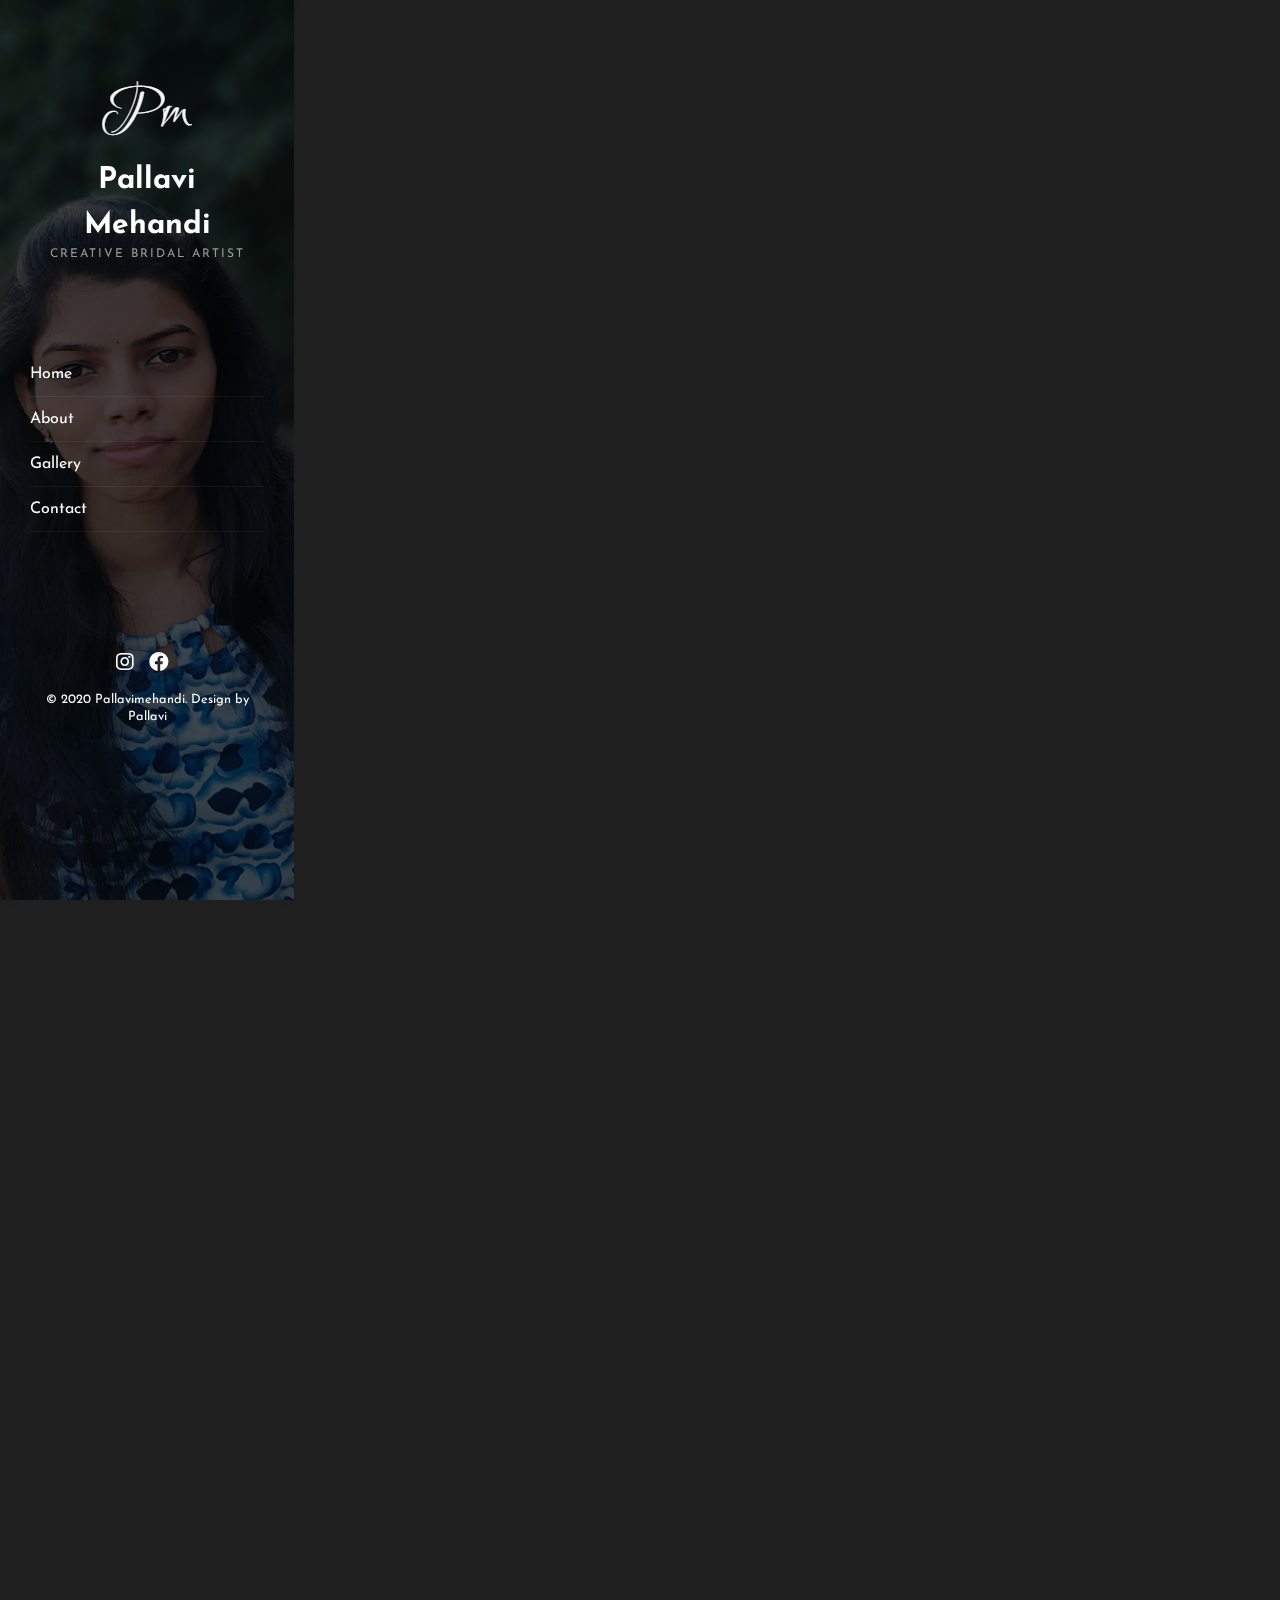
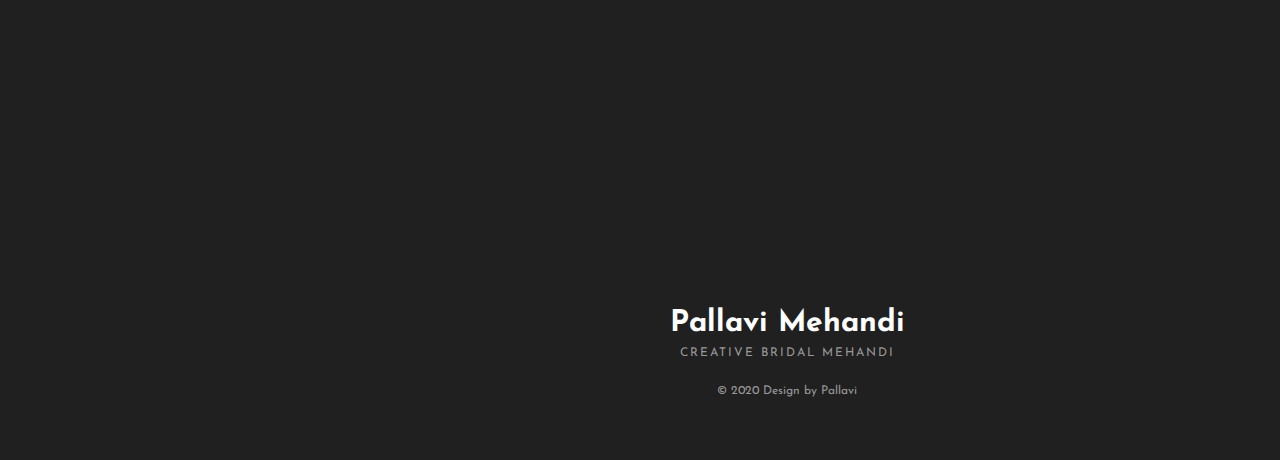
==== index.html @ b9a986ae "Adding Files Via GitHub Desktop" ====
<!DOCTYPE HTML>
<html lang="en">

<!-- Mirrored from  www.pallavimehandiart.com/ by HTTrack Website Copier/3.x [XR&CO'2014], Sat, 28 Nov 2020 23:56:08 GMT -->
<head>
    <meta charset="utf-8">
    <meta http-equiv="X-UA-Compatible" content="IE=edge">
    <title>Best Mehandi Artist in Pune | Wedding and Engagement Bridal Mehndi Designs by PallaviMehandi</title>
    <meta name="keywords" content="Wedding & Engagement Mehndi Designs Pune NCR,Bridal Mehndi Artists in Pune & Mehndi designs,Best Mehndi Designs, photo, Video, Image, Design">
    <meta name="description" content="✔Best Mehandi Artist in Pune.Bridal, Wedding & Engagement Mehndi artist designsin Pune.Video,Phone number, Portfolio, Latest Reviews, ✔+91-7040187221 Call Now.">
    <meta name="viewport" content="width=device-width, initial-scale=1">
    <link rel="icon" type="image/png" href="images/favicon.png" />
    <link rel="stylesheet" href="css/animate.css">
    <link rel="stylesheet" href="css/font-awesome.min.css">
    <link rel="stylesheet" href="css/bootstrap.css">
    <link rel="stylesheet" href="css/fancybox.min.css">
    <link rel="stylesheet" href="css/style.css">


    </head>

    <body>
    <div class="annie-page"> <a href="#" class="js-annie-nav-toggle annie-nav-toggle"><i></i></a>
      <!-- Sidebar -->
      <aside class="annie-aside">
        <!-- Sidebar Logo -->
        <div class="annie-logo"> <a href="index-2.html"><img src="images/logo.png" alt="Best Mehandi Artist in Pune"></a>
          <h1><a href="index-2.html">Pallavi Mehandi<span>Creative Bridal Artist</span></a></h1>
        </div>
        <!-- Sidebar Menu -->
        <nav class="annie-main-menu">
          <ul>
            <li class="active"><a href='index-2.html' class="navbar-button">Home</a></li>
            <li><a href='about.html'>About</a></li>

            <li><a href='gallery.html'>Gallery</a></li>
             
            <li><a href='contact.html'>Contact</a></li>
          </ul>
        </nav>
        <!-- Sidebar Footer -->
        <div class="annie-footer">
          <ul>
            <li><a href="https://www.instagram.com/Pallavimehandi/" target="_blank"><i class="fab fa-instagram"></i></a></li>
            <li><a href="https://www.facebook.com/Pallavimehandiartist" target="_blank"><i class="fab fa-facebook"></i></a></li>
          </ul>
          <p><small>&copy; 2020 Pallavimehandi. Design by Pallavi</small></p>
        </div>
      </aside>
      <!-- Main Content -->
      <div class="annie-main">
        <!-- About -->
        <div class="annie-homepage-about">
          <div class="container-fluid">
            <div class="row">
              <div class="col-md-8 offset-md-2 text-center profile-index animate-box" data-animate-effect="fadeInUp">
                <p class="annie-about-me">From Traditional Mehendi to Trendy Mehndi, Indian brides need to look their best on their Wedding. With her wedding dress Brides desire her bridal mehndi designs & her Bridal Mehendi also to be the Best of Best.</p>
                <img src="images/sign.png" class="annie-about-signature" alt="Best Wedding Mehandi Artist in Pune"> </div>
            </div>
          </div>
        </div>
        <!-- Gallery -->
        <div class="annie-homepage-gallery">
          <div class="container-fluid">
            <div class="row align-items-stretch annie-photos" id="annie-section-photos">
              <div class="col-12">
                <div class="row align-items-stretch">
                  <div class="col-md-6 animate-box" data-animate-effect="fadeInUp"> <a href="images/gallery/01.jpg" class="d-block annie-photo-item" data-caption="Pallavi Mehandi" data-fancybox="gallery"> <img src="images/gallery/01.jpg" alt="Best Wedding Mehandi Artist in Pune" class="img-fluid">
                    <div class="photo-text-more"> <span class="fa fa-search"></span> </div>
                    </a> </div>
                  <div class="col-md-6 animate-box" data-animate-effect="fadeInUp"> <a href="images/gallery/21.jpg" class="d-block annie-photo-item" data-caption="Mehandi Art" data-fancybox="gallery"> <img src="images/gallery/21.jpg" alt="Best Mehandi Artist in Pune" class="img-fluid">
                    <div class="photo-text-more"> <span class="fa fa-search"></span> </div>
                    </a> </div>
                  <div class="col-md-6 animate-box" data-animate-effect="fadeInUp"> <a href="images/gallery/03.jpg" class="d-block annie-photo-item" data-caption="Pallavi Mehandi" data-fancybox="gallery"> <img src="images/gallery/03.jpg" alt="Best Mehandi Artist in Pune" class="img-fluid">
                    <div class="photo-text-more"> <span class="fa fa-search"></span> </div>
                    </a> </div>
                  <div class="col-md-6 animate-box" data-animate-effect="fadeInUp"> <a href="images/gallery/04.jpg" class="d-block annie-photo-item" data-caption="Pallavi Mehandi" data-fancybox="gallery"> <img src="images/gallery/04.jpg" alt="Best Mehdni Design in Pune" class="img-fluid">
                    <div class="photo-text-more"> <span class="fa fa-search"></span> </div>
                    </a> </div>
                  <div class="col-md-6 animate-box" data-animate-effect="fadeInUp"> <a href="images/gallery/05.jpg" class="d-block annie-photo-item" data-caption="Mehandi Design" data-fancybox="gallery"> <img src="images/gallery/05.jpg" alt="best mehandi designer in Pune" class="img-fluid">
                    <div class="photo-text-more"> <span class="fa fa-search"></span> </div>
                    </a> </div>
                  <div class="col-md-6 animate-box" data-animate-effect="fadeInUp"> <a href="images/gallery/06.jpg" class="d-block annie-photo-item" data-caption="Mehandi Art" data-fancybox="gallery"> <img src="images/gallery/06.jpg" alt="Best Mehandi Artist in Pune" class="img-fluid">
                    <div class="photo-text-more"> <span class="fa fa-search"></span> </div>
                    </a> </div>
                  <div class="col-md-6 animate-box" data-animate-effect="fadeInUp"> <a href="images/gallery/07.jpg" class="d-block annie-photo-item" data-caption="Pallavi Mehandi" data-fancybox="gallery"> <img src="images/gallery/07.jpg" alt="Mehdni Art in Pune" class="img-fluid">
                    <div class="photo-text-more"> <span class="fa fa-search"></span> </div>
                    </a> </div>
                  <div class="col-md-6 animate-box" data-animate-effect="fadeInUp"> <a href="images/gallery/08.jpg" class="d-block annie-photo-item" data-caption="Pallavi Mehandi" data-fancybox="gallery"> <img src="images/gallery/08.jpg" alt="Kundam Mehandi Designer Pune" class="img-fluid">
                    <div class="photo-text-more"> <span class="fa fa-search"></span> </div>
                    </a> </div>
                </div>
                <div class="row align-items-stretch mt-60">
                  <div class="col-md-12">
                    <!-- show more -->
                    <div class="annie-show-more-container">
                      <div class="row align-items-stretch">
                        <div class="col-md-6 animate-box" data-animate-effect="fadeInUp"> <a href="images/gallery/09.jpg" class="d-block annie-photo-item" data-caption="Art Portrait" data-fancybox="gallery"> <img src="images/gallery/09.jpg" alt="Best Mehdni Design in Pune" class="img-fluid">
                          <div class="photo-text-more"> <span class="fa fa-search"></span> </div>
                          </a> </div>
                        <div class="col-md-6 animate-box" data-animate-effect="fadeInUp"> <a href="images/gallery/10.jpg" class="d-block annie-photo-item" data-caption="Portrait Photo" data-fancybox="gallery"> <img src="images/gallery/10.jpg" alt="Top Mehdni Artist in Pune NCR" class="img-fluid">
                          <div class="photo-text-more"> <span class="fa fa-search"></span> </div>
                          </a> </div>
                        <div class="col-md-6 animate-box" data-animate-effect="fadeInUp"> <a href="images/gallery/11.jpg" class="d-block annie-photo-item" data-caption="Landspace Photo" data-fancybox="gallery"> <img src="images/gallery/11.jpg" alt="Mehdni Design South Pune" class="img-fluid">
                          <div class="photo-text-more"> <span class="fa fa-search"></span> </div>
                          </a> </div>
                        <div class="col-md-6 animate-box" data-animate-effect="fadeInUp"> <a href="images/gallery/12.jpg" class="d-block annie-photo-item" data-caption="Art Photo" data-fancybox="gallery"> <img src="images/gallery/12.jpg" alt="Mehdni artist in South Pune" class="img-fluid">
                          <div class="photo-text-more"> <span class="fa fa-search"></span> </div>
                          </a> </div>
                        <div class="col-md-6 animate-box" data-animate-effect="fadeInUp"> <a href="images/gallery/13.jpg" class="d-block annie-photo-item" data-caption="Art Photo" data-fancybox="gallery"> <img src="images/gallery/13.jpg" alt="Best Mehdni artist in Dwarka, Janakpuri Pune" class="img-fluid">
                          <div class="photo-text-more"> <span class="fa fa-search"></span> </div>
                          </a> </div>
                        <div class="col-md-6 animate-box" data-animate-effect="fadeInUp"> <a href="images/gallery/14.jpg" class="d-block annie-photo-item" data-caption="Art Photo" data-fancybox="gallery"> <img src="images/gallery/14.jpg" alt="Bridal & Wedding Mehndi in Pune" class="img-fluid">
                          <div class="photo-text-more"> <span class="fa fa-search"></span> </div>
                          </a> </div>




                          <div class="col-md-6 animate-box" data-animate-effect="fadeInUp"> <a href="images/gallery/15.jpg" class="d-block annie-photo-item" data-caption="Art Photo" data-fancybox="gallery"> <img src="images/gallery/15.jpg" alt="Best Bridal & Wedding Mehndi in Pune" class="img-fluid">
                          <div class="photo-text-more"> <span class="fa fa-search"></span> </div>
                          </a> </div>
                          <div class="col-md-6 animate-box" data-animate-effect="fadeInUp"> <a href="images/gallery/16.jpg" class="d-block annie-photo-item" data-caption="Art Photo" data-fancybox="gallery"> <img src="images/gallery/16.jpg" alt="Best Mehendi Artists In Pune NCR" class="img-fluid">
                          <div class="photo-text-more"> <span class="fa fa-search"></span> </div>
                          </a> </div>
                          <div class="col-md-6 animate-box" data-animate-effect="fadeInUp"> <a href="images/gallery/17.jpg" class="d-block annie-photo-item" data-caption="Art Photo" data-fancybox="gallery"> <img src="images/gallery/17.jpg" alt="Mehndi Artists in Pune Photo, Gallary" class="img-fluid">
                          <div class="photo-text-more"> <span class="fa fa-search"></span> </div>
                          </a> </div>
                          <div class="col-md-6 animate-box" data-animate-effect="fadeInUp"> <a href="images/gallery/18.jpg" class="d-block annie-photo-item" data-caption="Art Photo" data-fancybox="gallery"> <img src="images/gallery/18.jpg" alt="Best Mehendi Designers in Pune NCR" class="img-fluid">
                          <div class="photo-text-more"> <span class="fa fa-search"></span> </div>
                          </a> </div>
 <div class="col-md-6 animate-box" data-animate-effect="fadeInUp"> <a href="images/gallery/19.jpg" class="d-block annie-photo-item" data-caption="Art Photo" data-fancybox="gallery"> <img src="images/gallery/19.jpg" alt="Mehandi Artist in Pune" class="img-fluid">
                          <div class="photo-text-more"> <span class="fa fa-search"></span> </div>
                          </a> </div>

 <div class="col-md-6 animate-box" data-animate-effect="fadeInUp"> <a href="images/gallery/20.jpg" class="d-block annie-photo-item" data-caption="Art Photo" data-fancybox="gallery"> <img src="images/gallery/20.jpg" alt="famous mehandi artist in Pune" class="img-fluid">
                          <div class="photo-text-more"> <span class="fa fa-search"></span> </div>
                          </a> </div>




                      </div>
                    </div>
                    <!-- add more -->
                    <div class="annie-more-wrapper txt-center animate-box" data-animate-effect="fadeInUp"> <a href="index-2.html#" class="annie-more-trigger flex"> <span class="plus flex-center">&nbsp;</span> </a> </div>
                  </div>
                </div>
              </div>
            </div>
          </div>
        </div>
        <!-- Footer -->
        <div id="annie-footer">
          <div class="annie-narrow-content">
            <div class="row">
              <div class="col-md-12 text-center">
                <h1>Pallavi Mehandi <span>Creative Bridal Mehandi</span></h1>
                <p class="annie-lead">&copy; 2020 Design by Pallavi</p>
              </div>
            </div>
          </div>
        </div>
      </div>
      <!-- Js -->
      <script src="js/jquery.min.js"></script>
      <script src="js/modernizr-2.6.2.min.js"></script>
      <script src="js/jquery.easing.1.3.js"></script>
      <script src="js/bootstrap.min.js"></script>
      <script src="js/jquery.waypoints.min.js"></script>
      <script src="js/sticky-kit.min.js"></script>
      <script src="js/jquery.fancybox.min.js"></script>
      <script src="js/main.js"></script>
    </div>
</body>

<!-- Mirrored from  www.pallavimehandiart.com/ by HTTrack Website Copier/3.x [XR&CO'2014], Sat, 28 Nov 2020 23:56:22 GMT -->
</html>
---- css/style.css ----
/* ----------------------------------------------------------------

01. Fonts settings
02. Default styles
03. Sidebar styles
04. Content styles
05. Section styles
06. Slider styles
07. Heading styles
08. Navigation styles
09. Team styles
10. Services styles
11. Gallery styles
12. Blog & Post styles
13. Contact styles
14. Footer styles

------------------------------------------------------------------- */


/* *** 01. Fonts settings (Josefin Sans) *** */

@import url('https://fonts.googleapis.com/css?family=Josefin+Sans:300,400,600,700&amp;display=swap');

/* *** 02. Default styles *** */

html,
body {
    -moz-osx-font-smoothing: grayscale;
    -webkit-font-smoothing: antialiased;
    -moz-font-smoothing: antialiased;
    font-smoothing: antialiased;
}

body {
    font-family: 'Josefin Sans', sans-serif;
    font-size: 14px;
    line-height: 1.5em;
    font-weight: 400;
    color: #999;
    background-color: #202020;
}


/*** typography ***/


/* headings */

h1,
h2,
h3,
h4,
h5,
h6 {
    color: #202020;
    font-family: 'Josefin Sans', sans-serif;
    font-weight: 700;
    line-height: 1.5em;
    margin: 0 0 20px 0;
}


/* paragraph */

p {
    font-family: 'Josefin Sans', sans-serif;
    font-size: 16px;
    line-height: 1.5em;
    margin: 0 0 20px;
    color: #999;
    font-weight: 400;
}


/* lists */

ul {
    list-style-type: none;
}


/* links */

a {
    color: #202020;
    -webkit-transition: 0.5s;
    -o-transition: 0.5s;
    transition: 0.5s;
}

a:hover,
a:active,
a:focus {
    color: #202020;
    outline: none;
    text-decoration: none !important;
}

a:link {
    text-decoration: none;
}

a:focus {
    outline: none;
}

img {
    width: 100%;
    height: auto;
}

.mt-20 {
    margin-top: 20px;
}

.mt-60 {
    margin-top: 60px;
}

.mb-30 {
    margin-bottom: 30px;
}

.small,
small {
    font-size: 80%;
}

b,
strong {
    color: #fff;
}

.bg-black {
    background-color: #1b1b1b;
}


/*** form element ***/


/* text field */

button,
input,
optgroup,
select,
textarea {
    font-family: 'Josefin Sans', sans-serif;
}

input[type="password"]:focus,
input[type="email"]:focus,
input[type="text"]:focus,
input[type="file"]:focus,
input[type="radio"]:focus,
input[type="checkbox"]:focus,
textarea:focus {
    outline: none;
}

input[type="password"],
input[type="email"],
input[type="text"],
input[type="file"],
textarea {
    max-width: 100%;
    margin-bottom: 15px;
    border-color: #1b1b1b;
    padding: 10px 15px;
    height: auto;
    background-color: #1b1b1b;
    -webkit-box-shadow: none;
    box-shadow: none;
    border-width: 0 0 1px;
    border-style: solid;
    display: block;
    width: 100%;
    font-size: 15px;
    line-height: 1.5em;
    font-weight: 400 color: #fff;
    background-image: none;
    border-bottom: 1px solid #1b1b1b;
    color: #999;
}

input:focus,
textarea:focus {
    border-bottom-width: 2px;
    border-color: #1b1b1b;
}

input[type="submit"],
input[type="reset"],
input[type="button"],
button {
    text-shadow: none;
    padding: 10px 30px;
    -webkit-box-shadow: none;
    box-shadow: none;
    font-weight: 400;
    border: none;
    color: #999;
    -webkit-transition: background-color .15s ease-out;
    transition: background-color .15s ease-out;
    background-color: #101010;
    margin-top: 15px;
    font-size: 16px;
    letter-spacing: 0px;
    border-radius: 30px;
}

input[type="submit"]:hover,
input[type="reset"]:hover,
input[type="button"]:hover,
button:hover {
    background-color: #000;
    color: #fff;
}

select {
    padding: 10px;
    border-radius: 5px;
}

table,
th,
tr,
td {
    border: 1px solid #202020;
}

th,
tr,
td {
    padding: 10px;
}

input[type="radio"],
input[type="checkbox"] {
    display: inline;
}


/* Scrollbar  */

::-webkit-scrollbar {
    width: 0px;
}

::-webkit-scrollbar-track {
    background: #fff;
}

::-webkit-scrollbar-thumb {
    background: #202020;
}

::-webkit-scrollbar-thumb:hover {
    background: #202020;
}


/* Selection */

::-webkit-selection {
    color: #999;
    background: rgba(0, 0, 0, 0.1);
}

::-moz-selection {
    color: #999;
    background: rgba(0, 0, 0, 0.1);
}

::selection {
    color: #999;
    background: rgba(0, 0, 0, 0.1);
}

.container-fluid {
    padding-right: 30px;
    padding-left: 30px;
}


/* *** 03. Sidebar styles *** */

.annie-page {
    width: 100%;
    overflow: hidden;
    position: relative;
}

.annie-aside {
    padding: 30px;
    width: 23%;
    position: fixed;
    bottom: 0;
    top: 0;
    left: 0;
    overflow-y: scroll;
    z-index: 1001;
    background: #101010;
    -webkit-transition: 0.5s;
    -o-transition: 0.5s;
    transition: 0.5s;
    -webkit-box-shadow: 0 0 30px rgba(0, 0, 0, 0.02);
    box-shadow: 0 0 30px rgba(0, 0, 0, 0.02);
    background-image: linear-gradient(to bottom, rgba(0, 0, 0, 0.7), rgba(0, 0, 0, 0.7)), url('../images/sidebar.jpg');
    background-position: center;
    background-size: cover;
    background-repeat: no-repeat;
    background-attachment: scroll;
}

.annie-aside::before {
    background: rgba(0, 0, 0, 0.9);
    z-index: 1002;
}

@media screen and (max-width: 1200px) {
    .annie-aside {
        width: 30%;
    }
}

@media screen and (max-width: 768px) {
    .annie-aside {
        width: 270px;
        -moz-transform: translateX(-270px);
        -webkit-transform: translateX(-270px);
        -ms-transform: translateX(-270px);
        -o-transform: translateX(-270px);
        transform: translateX(-270px);
        padding-top: 4em;
    }
}

.annie-aside .annie-logo {
    position: relative;
    text-align: center;
    margin-bottom: 90px;
    padding: 0;
    display: block;
    width: 100%;
}

.annie-aside .annie-logo h1 {
    font-family: 'Josefin Sans', sans-serif;
    font-weight: 700;
    font-size: 30px;
    line-height: 1.5em;
}

.annie-aside .annie-logo span {
    font-size: 12px;
    text-transform: uppercase;
    color: #999;
    font-weight: 400;
    letter-spacing: 2px;
    line-height: 1em;
}

@media screen and (max-width: 768px) {
    .annie-aside .annie-logo {
        margin-bottom: 60px;
    }
    .annie-aside .annie-logo h1 {
        font-size: 24px;
    }
    .annie-aside .annie-logo span {
        font-size: 12px;
    }
}

.annie-aside .annie-logo a {
    display: inline-block;
    text-align: center;
    color: #fff;
}

.annie-aside .annie-logo a span {
    display: block;
    margin-top: 0px;
    text-align: center;
}


/* Menu */

.annie-aside .annie-main-menu,
.annie-aside .annie-main-menu ul,
.annie-aside .annie-main-menu ul li,
.annie-aside .annie-main-menu ul li a {
    margin: 0;
    padding: 0;
    border: 0;
    list-style: none;
    display: block;
    position: relative;
    -webkit-box-sizing: border-box;
    -moz-box-sizing: border-box;
    box-sizing: border-box;
}

.annie-aside .annie-main-menu {
    text-align: left;
    margin-bottom: 90px;
}

@media screen and (max-width: 768px) {
    .annie-aside .annie-main-menu {
        margin-bottom: 30px;
    }
}

.annie-aside .annie-main-menu ul ul {
    display: none;
}

.annie-aside .annie-main-menu > ul > li > a {
    margin: 10px 0 0 0;
    padding: 0 0 10px 0;
    list-style: none;
    font-family: 'Josefin Sans', sans-serif;
    font-size: 16px;
    font-weight: 400;
    line-height: 1.5em;
    color: #fff;
    border-bottom: 1px solid rgba(255, 255, 255, 0.05);
}

.navbar-button {
    display: flex;
    flex-wrap: wrap;
    justify-content: space-between;
}

.annie-aside .annie-main-menu > ul > li > a:hover,
.annie-aside .annie-main-menu > ul > li.active > a,
.annie-aside .annie-main-menu > ul > li.open > a {
    color: #fff;
}

.annie-aside .annie-main-menu > ul > li.open > a {
    margin: 15px 0 0 0;
    padding: 0 0 12px 0;
    list-style: none;
    font-family: 'Josefin Sans', sans-serif;
    font-size: 15px;
    font-weight: 400;
    line-height: 1.5em;
    color: #fff;
    text-transform: uppercase;
    letter-spacing: 2px;
    border-bottom: 1px solid #202020;
}

.annie-aside .annie-main-menu > ul > li:last-child > a,
.annie-aside .annie-main-menu > ul > li.last > a {}

.holder {
    width: 0;
    height: 0;
    position: absolute;
    top: 0;
    right: 0;
}

.holder::after,
.holder::before {
    display: block;
    position: absolute;
    content: "";
    width: 8px;
    height: 8px;
    right: 8px;
    z-index: 10;
    -webkit-transform: rotate(-135deg);
    -moz-transform: rotate(-135deg);
    -ms-transform: rotate(-135deg);
    -o-transform: rotate(-135deg);
    transform: rotate(-135deg);
}

.holder::after {
    top: 6px;
    border-top: 1px solid #999;
    border-left: 1px solid #999;
}

.annie-aside .annie-main-menu > ul > li > a:hover > span::after,
.annie-aside .annie-main-menu > ul > li.active > a > span::after,
.annie-aside .annie-main-menu > ul > li.open > a > span::after {
    border-color: #fff;
}

.holder::before {
    top: 6px;
    border-top: 1px solid #999;
    border-left: 1px solid #999;
}

.annie-aside .annie-main-menu ul ul li a {
    padding: 12px 0 12px 30px;
    list-style: none;
    font-family: 'Josefin Sans', sans-serif;
    color: #999;
    font-size: 15px;
    font-weight: 400;
    line-height: 1.5em;
    text-transform: uppercase;
    letter-spacing: 2px;
    border-bottom: 1px solid #202020;
}

.annie-aside .annie-main-menu ul ul li:hover > a,
.annie-aside .annie-main-menu ul ul li.open > a,
.annie-aside .annie-main-menu ul ul li.active > a {
    color: #fff;
}

.annie-aside .annie-main-menu ul ul ul li a {
    margin-left: 30px;
    padding-top: 12px;
}

.annie-aside .annie-main-menu > ul > li > ul > li:last-child > a,
.annie-aside .annie-main-menu > ul > li > ul > li.last > a {
    border-bottom: 1px solid #202020;
}

.annie-aside .annie-main-menu > ul > li > ul > li.open:last-child > a,
.annie-aside .annie-main-menu > ul > li > ul > li.last.open > a {
    border-bottom: 1px solid #202020;
}

.annie-aside .annie-main-menu > ul > li > ul > li.open:last-child > ul > li:last-child > a {
    border-bottom: 1px solid #202020;
}

.annie-aside .annie-main-menu ul ul li.annie-sub > a::after {
    display: block;
    position: absolute;
    content: "";
    width: 8px;
    height: 8px;
    right: 8px;
    z-index: 10;
    top: 17px;
    border-top: 1px solid #999;
    border-left: 1px solid #999;
    -webkit-transform: rotate(-135deg);
    -moz-transform: rotate(-135deg);
    -ms-transform: rotate(-135deg);
    -o-transform: rotate(-135deg);
    transform: rotate(-135deg);
}

.annie-aside .annie-main-menu ul ul li.active > a::after,
.annie-aside .annie-main-menu ul ul li.open > a::after,
.annie-aside .annie-main-menu ul ul li > a:hover::after {
    border-color: #fff;
}

.annie-aside .annie-footer {
    position: relative;
    bottom: 0px;
    right: 0;
    left: 0;
    font-size: 15px;
    text-align: center;
    font-weight: 400;
    color: #fff;
    padding: 30px 0;
}


/* footer */

.annie-footer p {
    margin-bottom: 0;
    color: #fff;
    line-height: 1em;
}

.annie-footer a,
.annie-footer a i {
    color: #fff;
}

@media screen and (max-width: 768px) {
    .annie-aside .annie-footer {
        position: relative;
    }
}

.annie-aside .annie-footer span {
    display: block;
}

.annie-aside .annie-footer ul {
    display: inline-block;
    margin-bottom: 15px;
    padding: 0;
}

.annie-aside .annie-footer ul li {
    display: inline-block;
    margin-right: 10px;
    background-color: transparent;
    text-align: center;
    transition: all 0.3 ease-in-out;
}

.annie-aside .annie-footer ul li a {
    color: #fff;
    font-size: 20px;
}

.annie-aside .annie-footer ul li a:hover,
.annie-aside .annie-footer ul li a:active,
.annie-aside .annie-footer ul li a:focus {
    text-decoration: none;
    outline: none;
    color: #fff;
}


/* *** 04. Content styles *** */

.annie-main {
    width: 77%;
    float: right;
    -webkit-transition: 0.5s;
    -o-transition: 0.5s;
    transition: 0.5s;
}

@media screen and (max-width: 1200px) {
    .annie-main {
        width: 70%;
    }
}

@media screen and (max-width: 768px) {
    .annie-main {
        width: 100%;
    }
}

.annie-hero {
    background: #202020 url(../images/loader.html) no-repeat center center;
    width: 100%;
    float: left;
    margin-bottom: 0;
    clear: both;
}

.annie-hero .btn {
    font-size: 24px;
}

.annie-hero .btn.btn-primary {
    padding: 15px 30px !important;
}


/* *** 05. Section styles *** */

.annie-blog,
.annie-post,
.annie-gallery,
.annie-teams,
.annie-about,
.annie-service,
.annie-contact,
.annie-homepage-about,
.annie-homepage-gallery {
    padding-top: 100px;
    padding-bottom: 0px;
    clear: both;
    width: 100%;
    display: block;
}

.annie-gallery p {
    position: absolute;
    bottom: 0;
    left: 0;
    right: 0;
    opacity: 1;
    -webkit-transition: 0.3s;
    -o-transition: 0.3s;
    transition: 0.3s;
    height: 100%;
    width: 100%;
    padding: 20px;
    transition: all 0.1s linear;
    color: #fff;
}

.annie-gallery p span {
    color: #fff;
    font-size: 25px;
    position: absolute;
    top: 50%;
    left: 50%;
    transform: translate(-50%, -50%);
    -ms-transform: translate(-50%, -50%);
    text-align: center;
}

.annie-gallery p span:hover {
    color: #ff0000;
}

.annie-gallery h6 {
    color: #999;
    text-align: center;
    margin-top: 20px;
}

@media screen and (max-width: 768px) {
    .annie-blog,
    .annie-post,
    .annie-gallery,
    .annie-teams,
    .annie-about,
    .annie-service,
    .annie-contact,
    .annie-homepage-about,
    .annie-homepage-gallery {
        padding-top: 100px;
        padding-bottom: 0px;
    }
}

body.offcanvas {
    overflow-x: hidden;
}

body.offcanvas .annie-aside {
    -moz-transform: translateX(0);
    -webkit-transform: translateX(0);
    -ms-transform: translateX(0);
    -o-transform: translateX(0);
    transform: translateX(0);
    width: 270px;
    z-index: 999;
    position: fixed;
}

body.offcanvas .annie-main,
body.offcanvas .annie-nav-toggle {
    top: 0;
    -moz-transform: translateX(270px);
    -webkit-transform: translateX(270px);
    -ms-transform: translateX(270px);
    -o-transform: translateX(270px);
    transform: translateX(270px);
}


/* *** 07. Heading styles *** */

.annie-heading {
    color: #fff;
    font-family: 'Josefin Sans', sans-serif;
    margin-bottom: 30px;
    font-weight: 700;
    font-size: 30px;
}

.annie-heading span {
    display: block;
}

.annie-about-heading {
    color: #fff;
    font-family: 'Josefin Sans', sans-serif;
    font-weight: 700;
    font-size: 30px;
}

.annie-contact-heading {
    color: #fff;
    font-family: 'Josefin Sans', sans-serif;
    font-weight: 700;
    font-size: 20px;
}

.annie-contact p a {
    color: #999;
}

.annie-about-me {
    font-size: 20px;
    margin-bottom: 20px;
}

.annie-about-signature {
    width: 240px;
    height: auto;
}

.annie-post-heading {
    color: #fff;
    font-family: 'Josefin Sans', sans-serif;
    margin-bottom: 30px;
    font-weight: 700;
    font-size: 30px;
}

.annie-post-heading span {
    display: block;
}

.heading-meta {
    display: block;
    font-family: 'Josefin Sans', sans-serif;
    font-size: 12px;
    text-transform: uppercase;
    color: #999;
    font-weight: 400;
    letter-spacing: 2px;
}

@media screen and (max-width: 768px) {
    .annie-post-heading {
        margin-bottom: 15px;
    }
}


/* *** 08. Navigation styles *** */

.annie-nav-toggle {
    cursor: pointer;
    text-decoration: none;
}

.annie-nav-toggle.active i::before,
.annie-nav-toggle.active i::after {
    background: #fff;
}

.annie-nav-toggle.dark.active i::before,
.annie-nav-toggle.dark.active i::after {
    background: #202020;
}

.annie-nav-toggle:hover,
.annie-nav-toggle:focus,
.annie-nav-toggle:active {
    outline: none;
    border-bottom: none !important;
}

.annie-nav-toggle i {
    position: relative;
    display: -moz-inline-stack;
    display: inline-block;
    zoom: 1;
    width: 20px;
    height: 1px;
    color: #fff;
    font: bold 14px/.4 Helvetica;
    text-transform: uppercase;
    text-indent: -55px;
    background: #fff;
    -webkit-transition: all .2s ease-out;
    -o-transition: all .2s ease-out;
    transition: all .2s ease-out;
    top: -2px;
}

.annie-nav-toggle i::before,
.annie-nav-toggle i::after {
    content: '';
    width: 20px;
    height: 1px;
    background: #fff;
    position: absolute;
    left: 0;
    -webkit-transition: 0.2s;
    -o-transition: 0.2s;
    transition: 0.2s;
}

.annie-nav-toggle.dark i {
    position: relative;
    color: #202020;
    background: #202020;
    -webkit-transition: all .2s ease-out;
    -o-transition: all .2s ease-out;
    transition: all .2s ease-out;
}

.annie-nav-toggle.dark i::before,
.annie-nav-toggle.dark i::after {
    background: #202020;
    -webkit-transition: 0.2s;
    -o-transition: 0.2s;
    transition: 0.2s;
}

.annie-nav-toggle i::before {
    top: -7px;
}

.annie-nav-toggle i::after {
    bottom: -7px;
}

.annie-nav-toggle:hover i::before {
    top: -10px;
}

.annie-nav-toggle:hover i::after {
    bottom: -10px;
}

.annie-nav-toggle.active i {
    background: transparent;
}

.annie-nav-toggle.active i::before {
    top: 0;
    -webkit-transform: rotateZ(45deg);
    -moz-transform: rotateZ(45deg);
    -ms-transform: rotateZ(45deg);
    -o-transform: rotateZ(45deg);
    transform: rotateZ(45deg);
}

.annie-nav-toggle.active i::after {
    bottom: 0;
    -webkit-transform: rotateZ(-45deg);
    -moz-transform: rotateZ(-45deg);
    -ms-transform: rotateZ(-45deg);
    -o-transform: rotateZ(-45deg);
    transform: rotateZ(-45deg);
}

.annie-nav-toggle {
    position: fixed;
    left: 0px;
    top: 0px;
    z-index: 9999;
    cursor: pointer;
    opacity: 1;
    visibility: hidden;
    padding: 12px 12px;
    -webkit-transition: 0.5s;
    -o-transition: 0.5s;
    transition: 0.5s;
    background: #101010;
    margin: 15px 30px;
    border-radius: 50%;
}

@media screen and (max-width: 768px) {
    .annie-nav-toggle {
        opacity: 1;
        visibility: visible;
    }
}

.js .animate-box {
    opacity: 0;
}


/* *** 09. Team styles *** */

.annie-team {
    position: relative;
    margin-bottom: 30px;
}

.annie-team .desc {
    position: absolute;
    top: 0;
    bottom: 0;
    left: 0;
    width: 100%;
    right: 0;
    background: rgba(0, 0, 0, 0.8);
    opacity: 0;
    -webkit-transition: 0.3s;
    -o-transition: 0.3s;
    transition: 0.3s;
}

.annie-team .desc .con {
    padding: 30px;
    display: block;
    position: relative;
}

.annie-team .desc .con .icon {
    position: absolute;
}

.annie-team .desc .con .icon span {
    display: inline;
    padding-right: 10px;
}

.annie-team .desc .con .icon i {
    font-size: 18px;
    color: #fff;
}

.annie-team .desc h3 {
    font-size: 20px;
    color: #fff;
    font-family: 'Josefin Sans', sans-serif;
    font-weight: 700;
    -webkit-transition: -webkit-transform 0.3s, opacity 0.3s;
    -webkit-transition: opacity 0.3s, -webkit-transform 0.3s;
    transition: opacity 0.3s, -webkit-transform 0.3s;
    -o-transition: transform 0.3s, opacity 0.3s;
    transition: transform 0.3s, opacity 0.3s;
    transition: transform 0.3s, opacity 0.3s, -webkit-transform 0.3s;
    -webkit-transform: translate3d(0, -15px, 0);
    transform: translate3d(0, -15px, 0);
    margin-bottom: 0px;
}

.annie-team .desc h3 a {
    color: #fff;
}

.annie-team .desc span {
    display: block;
    color: #999;
    font-size: 14px;
    font-weight: 400;
    -webkit-transition: -webkit-transform 0.3s, opacity 0.3s;
    -webkit-transition: opacity 0.3s, -webkit-transform 0.3s;
    transition: opacity 0.3s, -webkit-transform 0.3s;
    -o-transition: transform 0.3s, opacity 0.3s;
    transition: transform 0.3s, opacity 0.3s;
    transition: transform 0.3s, opacity 0.3s, -webkit-transform 0.3s;
    -webkit-transform: translate3d(0, 15px, 0);
    transform: translate3d(0, 15px, 0);
    margin-bottom: 15px;
}

.annie-team .desc span a {
    color: #202020;
}

.annie-team:hover .desc {
    opacity: 1;
}

.annie-team:hover .desc h3 {
    -webkit-transform: translate3d(0, 0, 0);
    transform: translate3d(0, 0, 0);
}

.annie-team:hover .desc span {
    -webkit-transform: translate3d(0, 0, 0);
    transform: translate3d(0, 0, 0);
}

.annie-team-desc h2 {
    font-size: 16px;
    font-weight: 700;
    text-transform: uppercase;
    letter-spacing: 1px;
    margin-bottom: 15px;
}

.annie-team-desc span {
    display: block;
    color: #666;
    font-size: 13px;
    margin-bottom: 15px;
}

.annie-team-desc span a {
    color: #666;
}

.annie-team-desc .icon span {
    display: inline;
    padding-right: 5px;
}

@media screen and (max-width:768px) {
    .annie-team .desc {
        opacity: 1;
        background: rgba(0, 0, 0, 0.4);
    }
    .annie-team .desc h3 {
        font-size: 24px;
        -webkit-transform: translate3d(0, 0, 0);
        transform: translate3d(0, 0, 0);
        color: #202020;
        font-weight: 700;
    }
    .annie-team .desc span {
        -webkit-transform: translate3d(0, 0, 0);
        transform: translate3d(0, 0, 0);
        color: #fff;
    }
}


/* *** 10. Services styles *** */

.annie-services {
    position: relative;
    margin-bottom: 30px;
}

.annie-services .desc {
    position: absolute;
    bottom: 0;
    left: 0;
    width: 100%;
    right: 0;
    /*    background: rgba(0, 0, 0, 0.7);*/
    opacity: 1;
    -webkit-transition: 0.3s;
    -o-transition: 0.3s;
    transition: 0.3s;
    height: auto;
    padding: 20px;
    transition: all 0.1s linear;
}

.annie-services .desc .con {
    padding: 0px;
    display: block;
    position: relative;
}

.annie-services .desc h3 {
    font-size: 20px;
    color: #fff;
    font-family: 'Josefin Sans', sans-serif;
    font-weight: 700;
    margin-bottom: 5px;
}

.annie-services .desc h3 a {
    color: #fff;
}

.annie-services .desc span {
    display: block;
    color: #ccc;
    font-size: 14px;
    line-height: 1.5em;
    font-weight: 400;
    margin-bottom: 15px;
}

.annie-services .desc span a {
    color: #202020;
}

.annie-services .annie-icon {
    background: transparent;
    margin-bottom: 5px;
    color: #fff;
    font-size: 20px;
}

.annie-services:hover .desc {
    opacity: 1;
}

.annie-services:hover .desc h3 {
    -webkit-transform: translate3d(0, 0, 0);
    transform: translate3d(0, 0, 0);
}

.annie-services:hover .desc span {
    -webkit-transform: translate3d(0, 0, 0);
    transform: translate3d(0, 0, 0);
}

.annie-services-desc h2 {
    font-size: 16px;
    font-weight: 700;
    text-transform: uppercase;
    letter-spacing: 1px;
    margin-bottom: 15px;
}

.annie-services-desc span {
    display: block;
    color: #666;
    font-size: 13px;
    margin-bottom: 15px;
}

.annie-services-desc span a {
    color: #666;
}

@media screen and (max-width:768px) {
    .annie-services .desc {
        opacity: 1;
    }
    .annie-services .desc h3 {
        font-style: 28px;
        font-weight: 700;
        -webkit-transform: translate3d(0, 0, 0);
        transform: translate3d(0, 0, 0);
        color: #fff
    }
    .annie-services .desc span {
        -webkit-transform: translate3d(0, 0, 0);
        transform: translate3d(0, 0, 0)
    }
}


/* *** 11. Gallery styles *** */

.annie-photos .annie-photo-item {
    position: relative;
    margin-bottom: 30px;
}

.annie-photos .annie-photo-item:after {
    position: absolute;
    content: "";
    left: 0;
    right: 0;
    bottom: 0;
    top: 0;
    background: rgba(0, 0, 0, 0.6);
    z-index: 1;
    -webkit-transition: .3s all ease;
    -o-transition: .3s all ease;
    transition: .3s all ease;
    opacity: 0;
    visibility: hidden;
}

.annie-photos .annie-photo-item .photo-text-more {
    position: absolute;
    z-index: 3;
    top: 50%;
    left: 50%;
    width: 100%;
    -webkit-transform: translate(-50%, -50%);
    -ms-transform: translate(-50%, -50%);
    transform: translate(-50%, -50%);
    margin-top: 30px;
    -webkit-transition: .3s all ease;
    -o-transition: .3s all ease;
    transition: .3s all ease;
    opacity: 0;
    visibility: hidden;
    text-align: center;
    color: rgba(255, 255, 255, 0.5);
}

.annie-photos .annie-photo-item .photo-text-more .fa .fa-search-plus {
    color: #fff;
    font-size: 20px;
}

.annie-photos .annie-photo-item .photo-text-more .heading {
    font-size: 16px;
    color: #fff;
    margin-bottom: 0;
    text-transform: uppercase;
}

.annie-photos .annie-photo-item .photo-text-more .meta {
    color: #cccccc;
    text-transform: uppercase;
    font-size: 12px;
}

.annie-photos .annie-photo-item img {
    width: 100%;
    -o-object-fit: cover;
    object-fit: cover;
}

@media (max-width: 575.98px) {
    .annie-photos .annie-photo-item img {
    }
}

.annie-photos .annie-photo-item:hover:after {
    opacity: 1;
    visibility: visible;
}

.annie-photos .annie-photo-item:hover .photo-text-more {
    margin-top: 0;
    opacity: 1;
    visibility: visible;
}


/*  add more style  */

.flex {
    display: -webkit-box;
    display: -ms-flexbox;
    display: -webkit-flex;
    display: flex;
}

.annie-more-trigger {
    width: 70px;
    height: 70px;
    border-radius: 35px;
    border: 2px solid #fff;
    margin: 0 auto;
    position: relative;
}

.annie-more-trigger:hover {
    background-color: #101010;
    border: 2px solid #101010;
}

.annie-more-trigger:hover .plus,
.annie-more-trigger:hover .plus:after {
    background: #fff;
}

.plus {
    width: 20px;
    height: 1px;
    background: #fff;
    position: absolute;
    top: 50%;
    left: 23px;
    margin: 0 auto;
}

.plus:after {
    content: ' ';
    width: 20px;
    height: 1px;
    background-color: #fff;
    position: absolute;
    top: 50%;
    left: 0;
    transform: rotate(90deg);
    -webkit-transform: rotate(90deg);
    -moz-transform: rotate(90deg);
    -o-transform: rotate(90deg);
    -ms-transform: rotate(90deg);
    -sand-transform: rotate(90deg);
}

.annie-more-wrapper.hidden {
    display: none;
}

.annie-more-wrapper {
    margin: 30px auto;
}


/* Show more animation style */

.annie-show-more-container {
    visibility: hidden;
    display: none;
    max-height: 0px;
    opacity: 0;
    transition-duration: .5s;
    transition-timing-function: linear;
    height: 100%;
}

.annie-show-more-container.visible {
    visibility: visible;
    display: block;
    animation: LHC .3s;
    animation-fill-mode: both;
    min-height: 100%;
}

@keyframes LHC {
    from {
        max-height: 0px;
        opacity: 0;
    }
    to {
        opacity: 1;
        margin-top: -60px;
        max-height: 100%;
    }
}

.annie-show-more-container.animated {
    animation: HCC .5s;
    animation-fill-mode: both;
}

@keyframes HCC {
    from {
        max-height: 2050px;
        opacity: 1;
    }
    to {
        opacity: 0;
        max-height: 0px;
    }
}


/*** 12. Blog & Post styles ***/

.blog-entry {
    width: 100%;
    float: left;
    background: #1b1b1b;
    margin-bottom: 60px;
}

.blog-entry .desc {
    padding: 20px;
}

@media screen and (max-width: 768px) {
    .blog-entry {
        margin-bottom: 45px;
    }
}

.blog-entry .blog-img {
    width: 100%;
    float: left;
    overflow: hidden;
    position: relative;
    z-index: 1;
    margin-bottom: 20px;
}

.blog-entry .blog-img img {
    position: relative;
    max-width: 100%;
    -webkit-transform: scale(1);
    -moz-transform: scale(1);
    -ms-transform: scale(1);
    -o-transform: scale(1);
    transform: scale(1);
    -webkit-transition: 0.3s;
    -o-transition: 0.3s;
    transition: 0.3s;
}

.blog-entry .desc h3 {
    font-size: 24px;
    margin-bottom: 15px;
    line-height: 1.5em;
    font-weight: 400;
}

.blog-entry .desc h3 a {
    color: #fff;
    text-decoration: none;
    font-family: 'Josefin Sans', sans-serif;
    font-weight: 700;
    font-size: 20px;
}

.blog-entry .desc span {
    display: block;
    margin-bottom: 5px;
    font-size: 12px;
    color: #999 !important;
}

.blog-entry .desc span small i {
    color: #999;
}

.blog-entry .desc .lead {
    font-size: 15px;
    color: #fff;
    font-weight: 700;
    font-family: 'Josefin Sans', sans-serif;
}

.blog-entry .desc .lead:hover {
    color: #fff;
}

.blog-entry:hover .blog-img img {
    -webkit-transform: scale(1.1);
    -moz-transform: scale(1.1);
    -ms-transform: scale(1.1);
    -o-transform: scale(1.1);
    transform: scale(1.1);
}


/* Pagination */

.annie-pagination-wrap {
    padding: 0;
    margin: 0;
    text-align: center;
}

.annie-pagination-wrap li {
    display: inline-block;
    margin: 0 5px;
}

.annie-pagination-wrap li a {
    background: #1b1b1b;
    display: inline-block;
    width: 40px;
    height: 40px;
    line-height: 45px;
    text-align: center;
    color: #999;
    font-weight: 400;
    border-radius: 50%;
}

.annie-pagination-wrap li a:hover {
    opacity: 1;
    text-decoration: none;
    background: #101010;
    ;
}

.annie-pagination-wrap li a.active {
    background-color: #1b1b1b;
    border: 1px solid #1b1b1b;
    color: #fff;
}

@media screen and (max-width: 768px) {
    .annie-pagination-wrap {
        padding: 0 0 60px 0;
        margin: 0;
        text-align: center;
    }
}


/*Post Comment */

.comments-area {
    padding: 30px 0;
}

.comments-area .comments-title {
    font-size: 24px;
    font-family: 'Josefin Sans', sans-serif;
    line-height: 1.5em;
    font-weight: 700;
    color: #fff;
}

ol.comment-list {
    list-style: none;
    margin-bottom: 0;
    padding-left: 0;
}

ol.comment-list li.comment {
    position: relative;
    padding: 0;
}

ol.comment-list li.comment .comment-body {
    position: relative;
    padding: 20px 30px 20px 90px;
    margin-left: 40px;
    color: #202020;
    position: relative;
}

ol.comment-list li.comment .comment-author {
    display: block;
    margin-bottom: 0px;
}

ol.comment-list li.comment .comment-author .avatar {
    position: absolute;
    top: 20px;
    left: -40px;
    width: 100px;
    height: 100px;
    border-radius: 100%;
    -webkit-border-radius: 100%;
    -moz-border-radius: 100%;
    background-color: #1b1b1b;
}

ol.comment-list li.comment .comment-author .name {
    display: inline-block;
    color: #fff;
    font-family: 'Josefin Sans', sans-serif;
    font-size: 16px;
    line-height: 1.5em;
    font-weight: 700;
    margin-bottom: 0;
}

ol.comment-list li.comment .comment-author .says {
    display: none;
    color: #999;
    font-weight: 700;
}

ol.comment-list li.comment .comment-meta {
    color: #999;
    margin-bottom: 15px;
    font-size: 12px;
    font-weight: 400
}

ol.comment-list li.comment .comment-meta a {
    color: #202020;
}

ol.comment-list li.comment .comment-meta:before,
ol.comment-list li.comment .reply a:before {
    font-family: "FontAwesome";
    font-size: 16px;
    vertical-align: top;
}

ol.comment-list li.comment p {
    font-family: 'Josefin Sans', sans-serif;
    font-size: 16px;
    line-height: 1.5em;
    margin: 0 0 20px;
    color: #999;
}

ol.comment-list li.comment .reply a {
    position: absolute;
    top: 50px;
    right: 30px;
    margin-top: -5px;
    font-size: 13px;
    color: #999;
}

ol.comment-list li .children {
    list-style: none;
    margin-left: 80px;
}

ol.comment-list li .children li {
    padding: 0;
}

@media only screen and (max-width: 767px) {
    .comments-area .padding-30 {
        padding: 15px;
    }
    ol.comment-list li.comment .comment-body {
        margin-bottom: 30px;
        margin-left: 30px;
    }
    ol.comment-list li.comment .comment-author .avatar {
        left: -35px;
        height: 70px;
        width: 70px;
    }
    ol.comment-list li .children {
        margin-left: 20px;
    }
    ol.comment-list li.comment .reply a {
        position: static;
    }
}

@media only screen and (max-width: 480px) {
    ol.comment-list li.comment .comment-body {
        margin-left: 26px;
    }
    ol.comment-list li.comment .comment-author .avatar {
        left: -15px;
        top: 12px;
        width: 60px;
        height: 60px;
    }
    ol.comment-list li.comment .comment-body {
        padding-left: 55px;
    }
}


/* *** 13. Contact styles *** */

.annie-map-section {
    overflow: hidden;
    margin-bottom: 60px;
}

#annie-contactMap {
    width: 100%;
    height: 550px;
}

.annie-more-contact {
    background: #fafafa;
}


/* Form */

.form-control {
    -webkit-appearance: none;
    -moz-appearance: none;
    appearance: none;
    -webkit-box-shadow: none;
    box-shadow: none;
    background: #1b1b1b;
    border: none;
    border-bottom: 1px solid #1b1b1b;
    height: 54px;
    -webkit-border-radius: 0;
    -moz-border-radius: 0;
    -ms-border-radius: 0;
    border-radius: 0;
    font-family: 'Josefin Sans', sans-serif;
    font-size: 15px;
    line-height: 1.5em;
    font-weight: 400;
    padding: 10px 15px;
}

.form-control:active,
.form-control:focus {
    outline: none;
    -webkit-box-shadow: none;
    box-shadow: none;
    border-color: #202020;
    border-bottom: 2px solid #202020;
}

.btn-contact {
    font-family: 'Josefin Sans', sans-serif;
    font-size: 15px;
    line-height: 1.75;
    font-weight: 400;
    border-style: solid;
    color: #fff;
    letter-spacing: 1px;
    border-width: 0;
    -webkit-transition: background-color .15s ease-out;
    transition: background-color .15s ease-out;
    background-color: #202020;
    margin-top: 10px;
    border-radius: 0;
}

#message {
    height: 130px;
    color: #999;
}


/* *** 14. Footer styles *** */

#annie-footer {
    padding: 60px;
    background: #202020;
}

#annie-footer a {
    color: #fff;
}

#annie-footer h1 {
    font-family: 'Josefin Sans', sans-serif;
    font-weight: 700;
    font-size: 30px;
    line-height: 1.5em;
    color: #fff;
}

#annie-footer h1 span {
    font-size: 12px;
    text-transform: uppercase;
    color: #999;
    font-weight: 400;
    letter-spacing: 2px;
    line-height: 1.3em;
    display: block;
    margin-top: 0px;
    text-align: center;
}

#annie-footer .footer-logo {
    margin-bottom: 30px;
}

#annie-footer .footer-logo .img {
    width: 270px;
}

@media screen and (max-width: 768px) {
    #annie-footer {
        padding: 100px 30px 80px 30px;
        text-align: center;
    }
}

#annie-footer .annie-lead {
    font-size: 12px;
    line-height: 1.5em;
    color: #999;
    margin-bottom: 0;
}
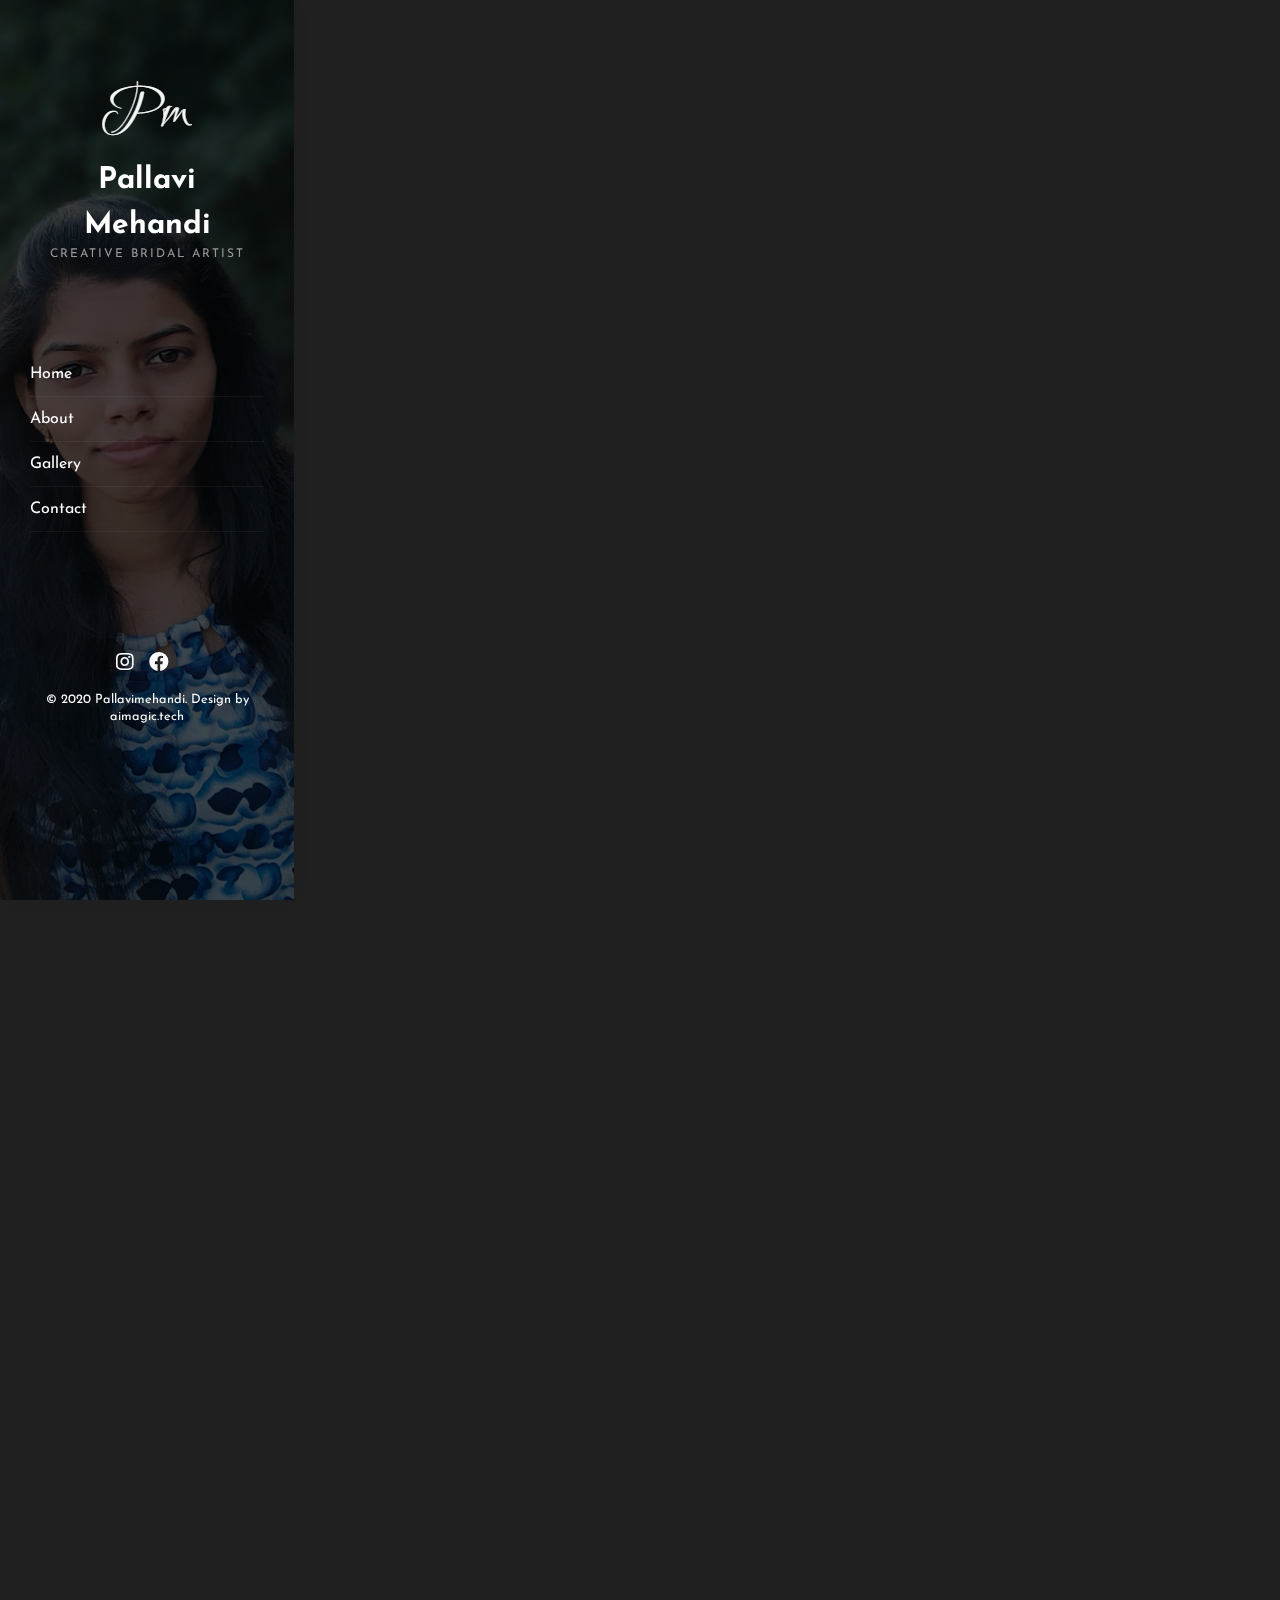
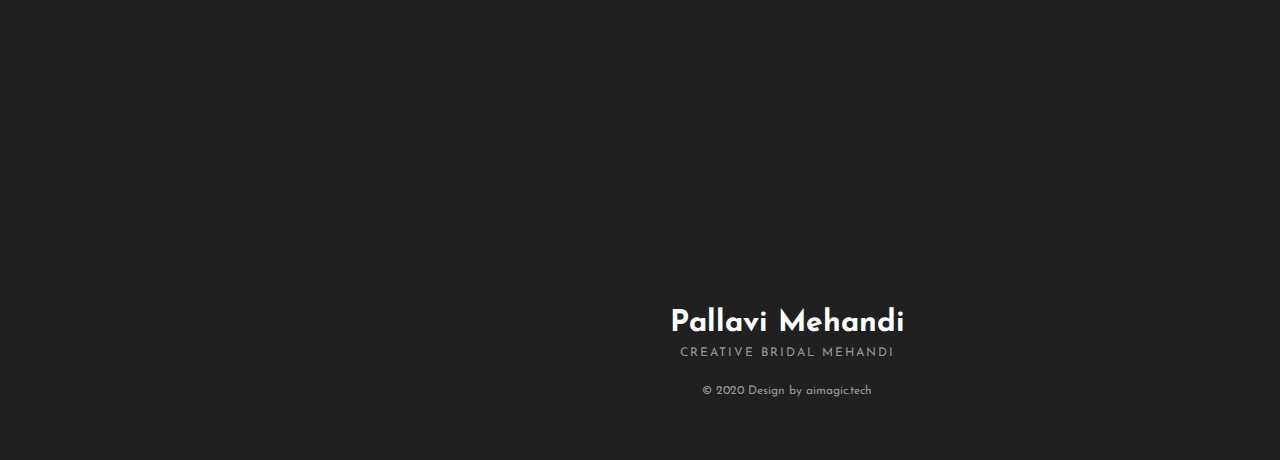
==== commit b55462cd: "Update index.html" ====
--- a/index.html
+++ b/index.html
@@ -44,7 +44,7 @@
             <li><a href="https://www.instagram.com/Pallavimehandi/" target="_blank"><i class="fab fa-instagram"></i></a></li>
             <li><a href="https://www.facebook.com/Pallavimehandiartist" target="_blank"><i class="fab fa-facebook"></i></a></li>
           </ul>
-          <p><small>&copy; 2020 Pallavimehandi. Design by Pallavi</small></p>
+          <p><small>&copy; 2020 Pallavimehandi. Design by aimagic.tech</small></p>
         </div>
       </aside>
       <!-- Main Content -->
@@ -156,7 +156,7 @@
             <div class="row">
               <div class="col-md-12 text-center">
                 <h1>Pallavi Mehandi <span>Creative Bridal Mehandi</span></h1>
-                <p class="annie-lead">&copy; 2020 Design by Pallavi</p>
+                <p class="annie-lead">&copy; 2020 Design by aimagic.tech</p>
               </div>
             </div>
           </div>
